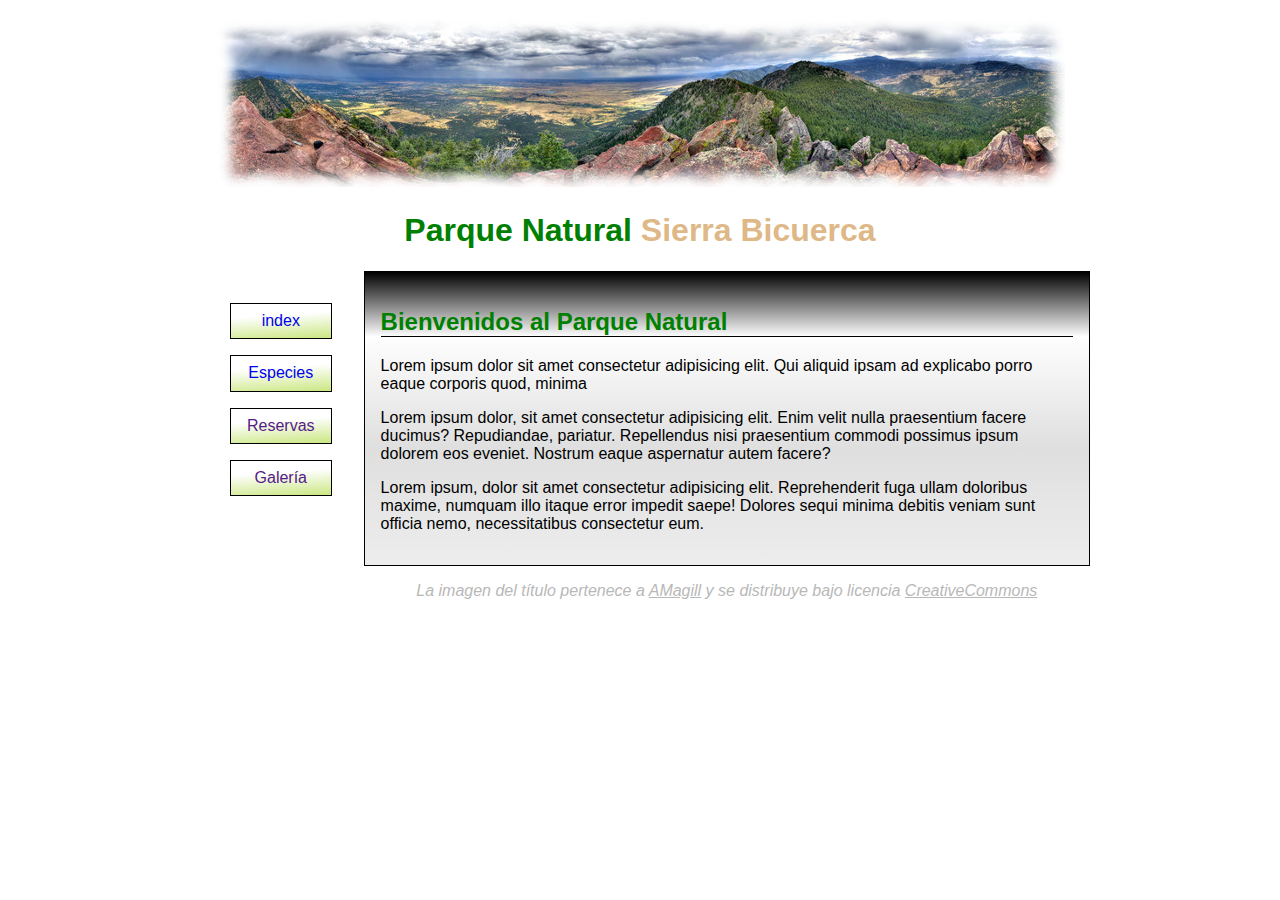
==== index.html @ 0f35125b "Se crean los archivos necesarios para la pagina del parque natural" ====
<!DOCTYPE html>
<html lang="en">
  <head>
    <meta charset="UTF-8" />
    <meta name="viewport" content="width=device-width, initial-scale=1.0" />
    <title>Document</title>
    <link rel="stylesheet" href="estilo.css" />
  </head>
  <body>
    <p class="pano"><img src="img/pan.jpg" alt="Panóramica" /></p>
    <h1>
      <span class="verde">Parque Natural</span>
      <span class="marron">Sierra Bicuerca</span>
    </h1>
    <div class="cajaPrincipal">
      <ul>
        <li><a href="index.html">index</a></li>
        <li><a href="especies.html">Especies</a></li>
        <li><a href="">Reservas</a></li>
        <li><a href="">Galería</a></li>
      </ul>
      <div>
        <div class="caja">
          <h2>Bienvenidos al Parque Natural</h2>
          <p>
            Lorem ipsum dolor sit amet consectetur adipisicing elit. Qui aliquid
            ipsam ad explicabo porro eaque corporis quod, minima
          </p>
          <p>
            Lorem ipsum dolor, sit amet consectetur adipisicing elit. Enim velit
            nulla praesentium facere ducimus? Repudiandae, pariatur. Repellendus
            nisi praesentium commodi possimus ipsum dolorem eos eveniet. Nostrum
            eaque aspernatur autem facere?
          </p>
          <p>
            Lorem ipsum, dolor sit amet consectetur adipisicing elit.
            Reprehenderit fuga ullam doloribus maxime, numquam illo itaque error
            impedit saepe! Dolores sequi minima debitis veniam sunt officia
            nemo, necessitatibus consectetur eum.
          </p>
        </div>
        <p class="pie">
          La imagen del título pertenece a <span href="">AMagill</span> y se
          distribuye bajo licencia <span> CreativeCommons</span>
        </p>
      </div>
    </div>
  </body>
</html>
---- estilo.css ----
body {
  font-family: "Lucida Sans", "Lucida Sans Regular", "Lucida Grande",
    "Lucida Sans Unicode", Geneva, Verdana, sans-serif;
}

.verde {
  color: green;
}

.marron {
  color: burlywood;
}

h1 {
  text-align: center;
}
h2 {
  color: green;
  border-bottom: 1px solid black;
}
h3 {
  color: burlywood;
}
.caja {
  border: 1px solid black;
  padding: 1em;
  background: rgba(65, 65, 65, 0.514);
  background: linear-gradient(
    180deg,
    rgba(0, 0, 0, 1) 0%,
    rgba(254, 254, 254, 1) 22%,
    rgba(223, 223, 223, 1) 60%,
    rgba(237, 237, 237, 1) 100%
  );
}

.cajaPrincipal {
  display: flex;
  width: 900px;
  gap: 2em;
  margin: auto;
}

a {
  text-decoration: none;
  display: block;
}

ul {
  list-style: none;
}

a {
  background: rgb(255, 255, 255);
  background: linear-gradient(
    176deg,
    rgba(255, 255, 255, 1) 0%,
    rgba(255, 255, 255, 0.51) 35%,
    rgba(203, 231, 131, 1) 100%
  );
  padding: 0.51em 1em;
  margin: 1em 0;
  text-align: center;
  border: 0.51px solid black;
}

a:hover {
  background-color: burlywood;
}

a:active {
  background-color: burlywood;
}

.pie {
  text-align: center;
  color: rgb(184, 184, 184);
  font-style: italic;
}
.pie > span {
  text-decoration: underline;
}
.pano {
  text-align: center;
}
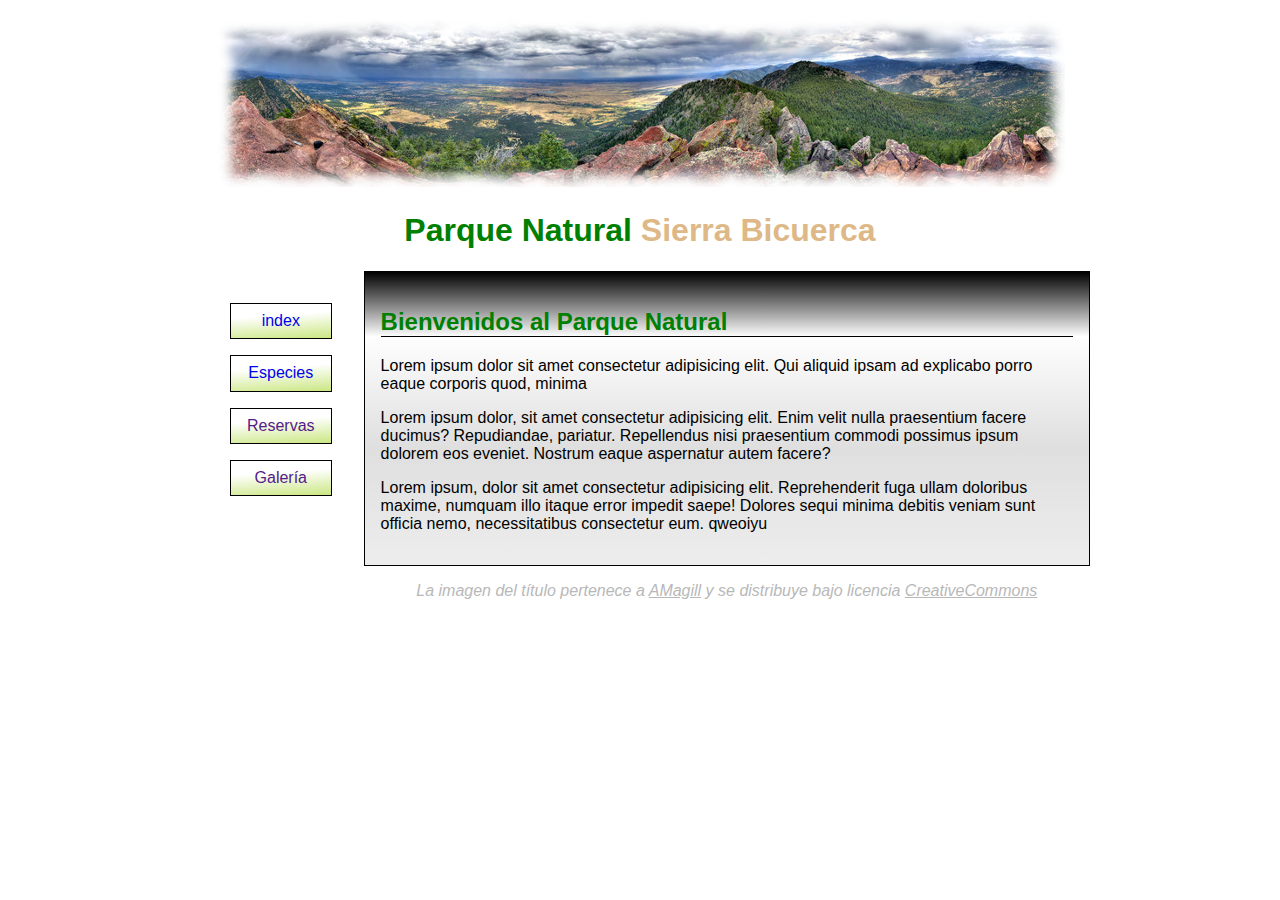
==== commit 3f6811cb: "Se agrega contenido en un parrfo del index.html" ====
--- a/index.html
+++ b/index.html
@@ -36,7 +36,7 @@
             Lorem ipsum, dolor sit amet consectetur adipisicing elit.
             Reprehenderit fuga ullam doloribus maxime, numquam illo itaque error
             impedit saepe! Dolores sequi minima debitis veniam sunt officia
-            nemo, necessitatibus consectetur eum.
+            nemo, necessitatibus consectetur eum. qweoiyu 
           </p>
         </div>
         <p class="pie">
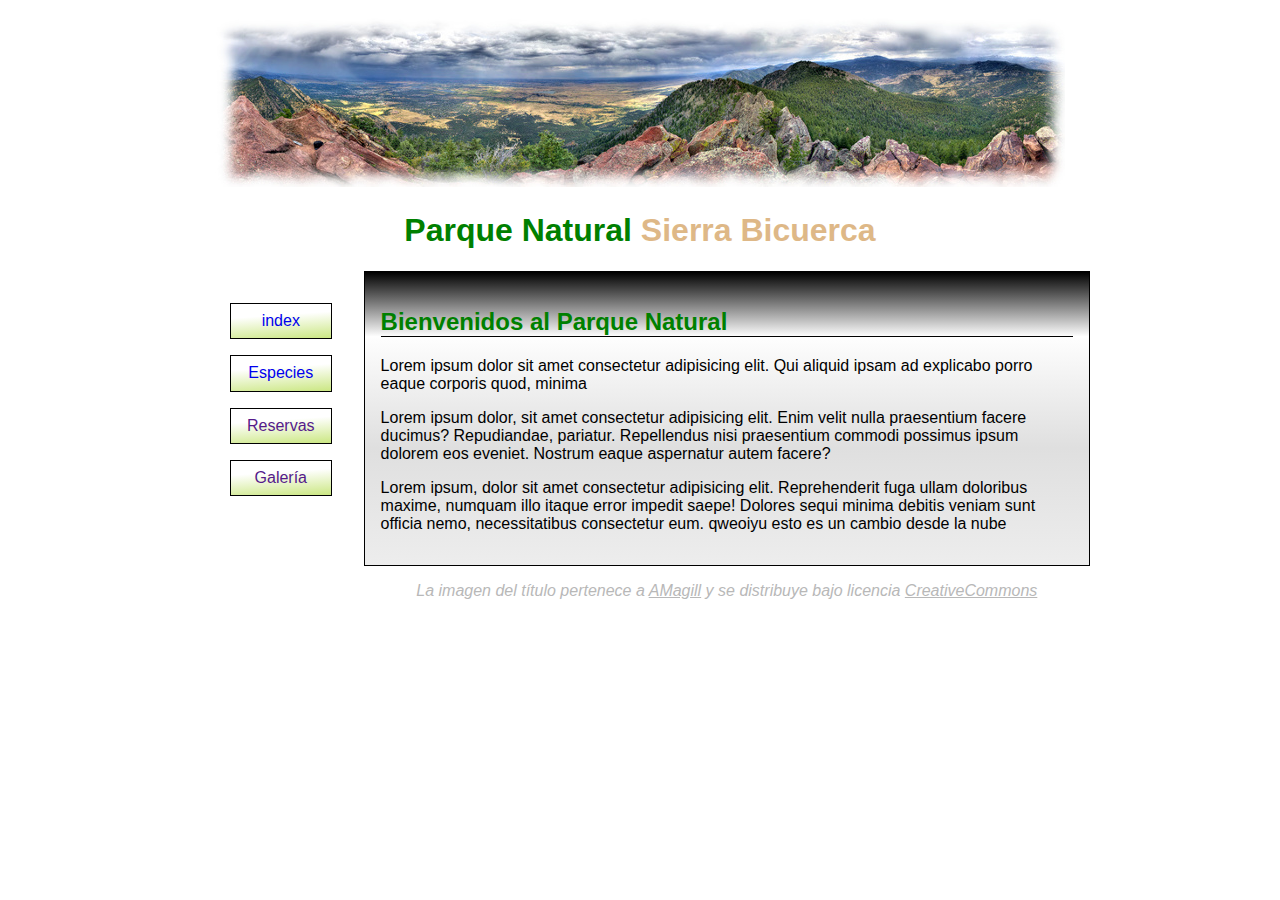
==== commit 019d72e6: "Update index.html" ====
--- a/index.html
+++ b/index.html
@@ -36,7 +36,7 @@
             Lorem ipsum, dolor sit amet consectetur adipisicing elit.
             Reprehenderit fuga ullam doloribus maxime, numquam illo itaque error
             impedit saepe! Dolores sequi minima debitis veniam sunt officia
-            nemo, necessitatibus consectetur eum. qweoiyu 
+            nemo, necessitatibus consectetur eum. qweoiyu  esto es un cambio desde la nube
           </p>
         </div>
         <p class="pie">
